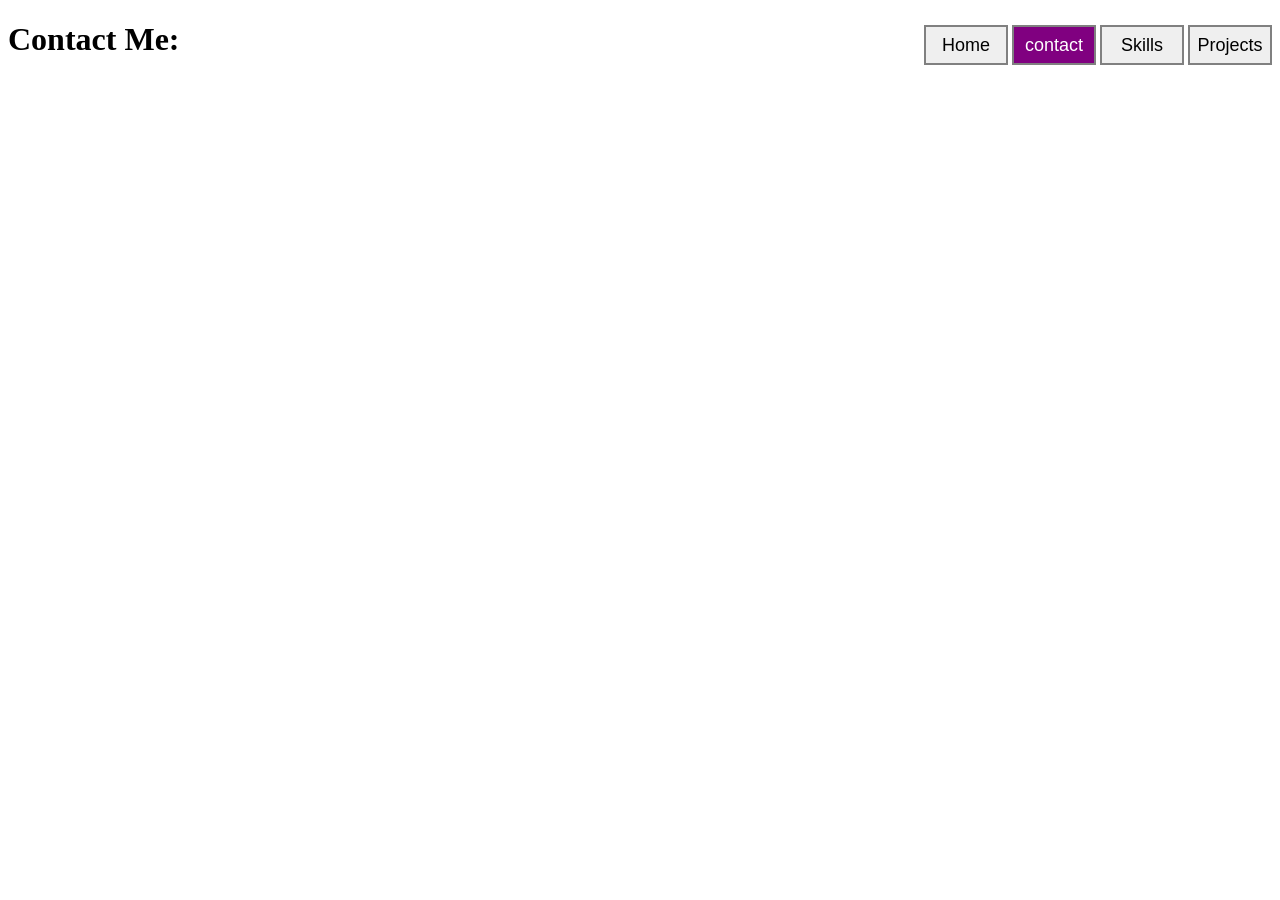
==== pages/contact.html @ e5b6b7ff "make initial structure" ====
<!Doctype html>
<html lang="en">
<head>
    <meta charset="UTF-8">
    <meta name="viewport" content="width=device-width, initial-scale=1.0">
    <link rel="stylesheet" href="/css/styles.css">
    <title>Samir Ghimire</title>
</head>
<body>
    <div class="header-btn">
        <a href="/index.html"><button  class="selected"  id="btn1" onclick="home()">Home</button></a>
        <a href="/pages/contact.html"><button  class="contact-btn" id="btn2" onclick="contact()">contact</button></a>
        <a href="/pages/skills.html"><button  class="skills-btn" id="btn3" onclick="skills()">Skills</button></a>
        <a href="/pages/projects.html"><button  class="project-btn" id="btn4" onclick="projects()">Projects</button></a>

    </div>

    <div class="hero-text">
<h1> Contact Me:</h1>
    </div>
</body>
<script src="/js/script.js"></script>
</html>
---- css/styles.css ----
::root{
    background-color: bisque;
}

.header-btn {
    float: right;
}
.selected {
  color: white;
  background-color: purple;

}


#btn1{
  font-size: 18px;
  border: 2px solid gray;
  width: 84px;
  height: 40px;
  text-align: center;
  margin-top: 4px;
}
/* 
UPdate 2 : turns out this doesnot work great so i looked into stack overflow further 
and discovered using classlist i can keep the states so did that :)
.home-btn:focus{
    background-color: aqua;
} */

/*while on stack overflow i learned that this is only for when the button is targetting it self only some js tickery has to be used 
UPDATE: turns out you dont you could just use :focus :P i feel dumb
/* .home-btn:target{
  font-size: 18px;
  border: 2px solid red;
  border-radius: 100px;
  width: 100px;
  height: 100px;
} */

.contact-btn{
  font-size: 18px;
  border: 2px solid gray;
  width: 84px;
  height: 40px;
  text-align: center;
  margin-top: 4px;
  text-decoration: none;
}
.skills-btn{
  font-size: 18px;
  border: 2px solid gray;
  width: 84px;
  height: 40px;
  text-align: center;
  margin-top: 4px;
  text-decoration: none;
}

.project-btn{
  text-decoration: none;
  font-size: 18px;
  border: 2px solid gray;
  width: 84px;
  height: 40px;
  text-align: center;
  margin-top: 4px;
}
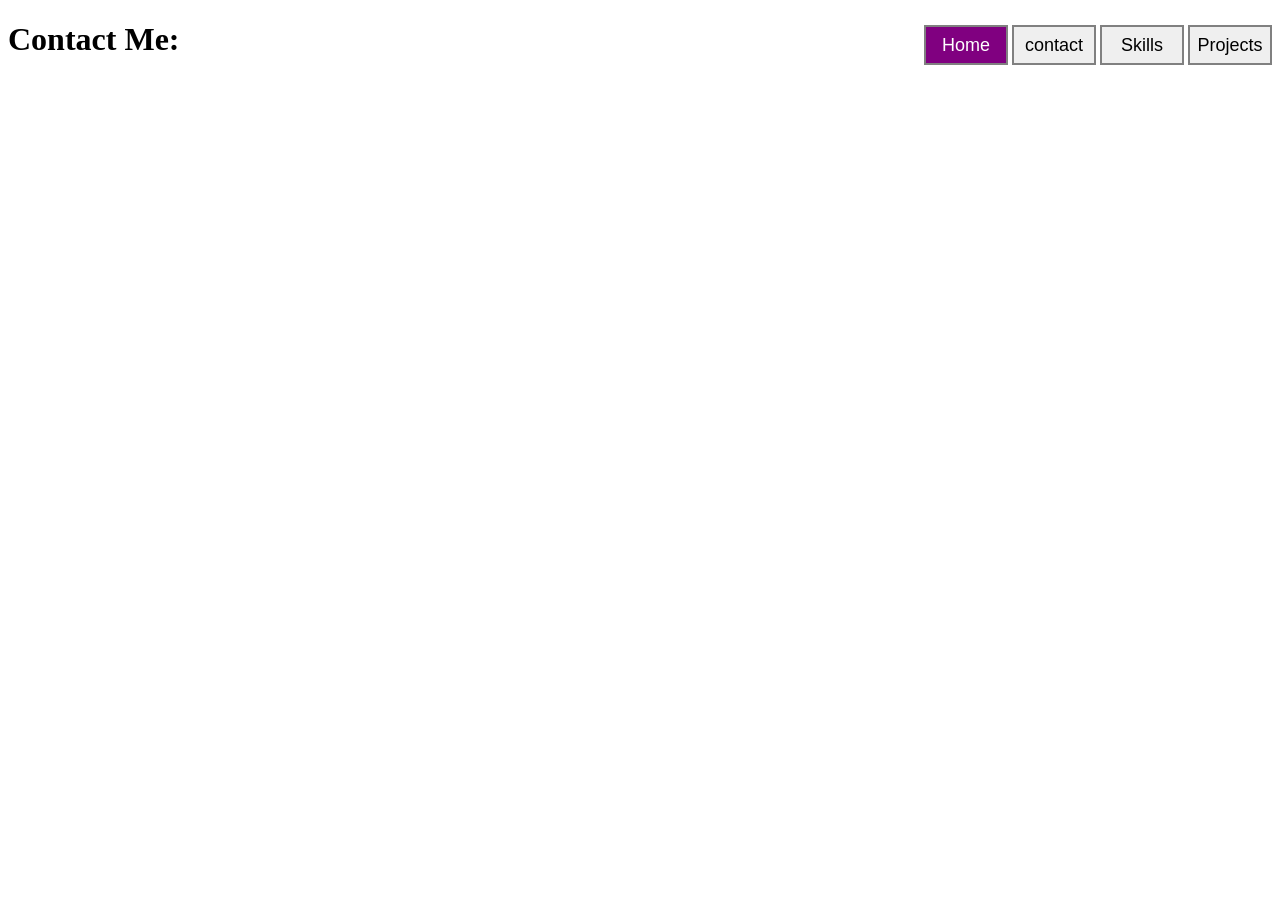
==== commit e1adce19: "try new path for pages" ====
--- a/pages/contact.html
+++ b/pages/contact.html
@@ -9,9 +9,9 @@
 <body>
     <div class="header-btn">
         <a href="/index.html"><button  class="selected"  id="btn1" onclick="home()">Home</button></a>
-        <a href="/pages/contact.html"><button  class="contact-btn" id="btn2" onclick="contact()">contact</button></a>
-        <a href="/pages/skills.html"><button  class="skills-btn" id="btn3" onclick="skills()">Skills</button></a>
-        <a href="/pages/projects.html"><button  class="project-btn" id="btn4" onclick="projects()">Projects</button></a>
+        <a href="contact.html"><button  class="contact-btn" id="btn2" onclick="contact()">contact</button></a>
+        <a href="skills.html"><button  class="skills-btn" id="btn3" onclick="skills()">Skills</button></a>
+        <a href="projects.html"><button  class="project-btn" id="btn4" onclick="projects()">Projects</button></a>
 
     </div>
 
@@ -19,5 +19,5 @@
 <h1> Contact Me:</h1>
     </div>
 </body>
-<script src="/js/script.js"></script>
+<script src="js/script.js"></script>
 </html>
--- a/css/styles.css
+++ b/css/styles.css
@@ -66,4 +66,42 @@
   margin-top: 4px;
 }
 
+/* size of the svg */
+#player svg{
+  width: 700px;
+  max-width: 100%;
+}
 
+#record .spin{
+  transform-box: view-box;
+  transform-origin: 0 0;
+  animation-name: spin;
+  animation-duration: 2s;
+  animation-timing-function: linear;
+  animation-iteration-count: infinite;
+  animation-play-state: paused;
+}
+
+.playing #record .spin{
+  animation-play-state: running;
+}
+
+@keyframes spin{
+  to{
+    transform: rotate(360deg);
+  }
+}
+
+/* arm / play head */
+#tonearm .swing{
+  transform-box: view-box;
+  transform-origin: 0 0;
+  transform: rotate(38deg);
+  transition-property: transform;
+  transition-duration: 2s;
+  transition-timing-function: ease-in-out; /* gradual increase/decrease in speed in start and end of animation according to web*/
+}
+
+.playing #tonearm .swing{
+  transform: rotate(0deg);
+}
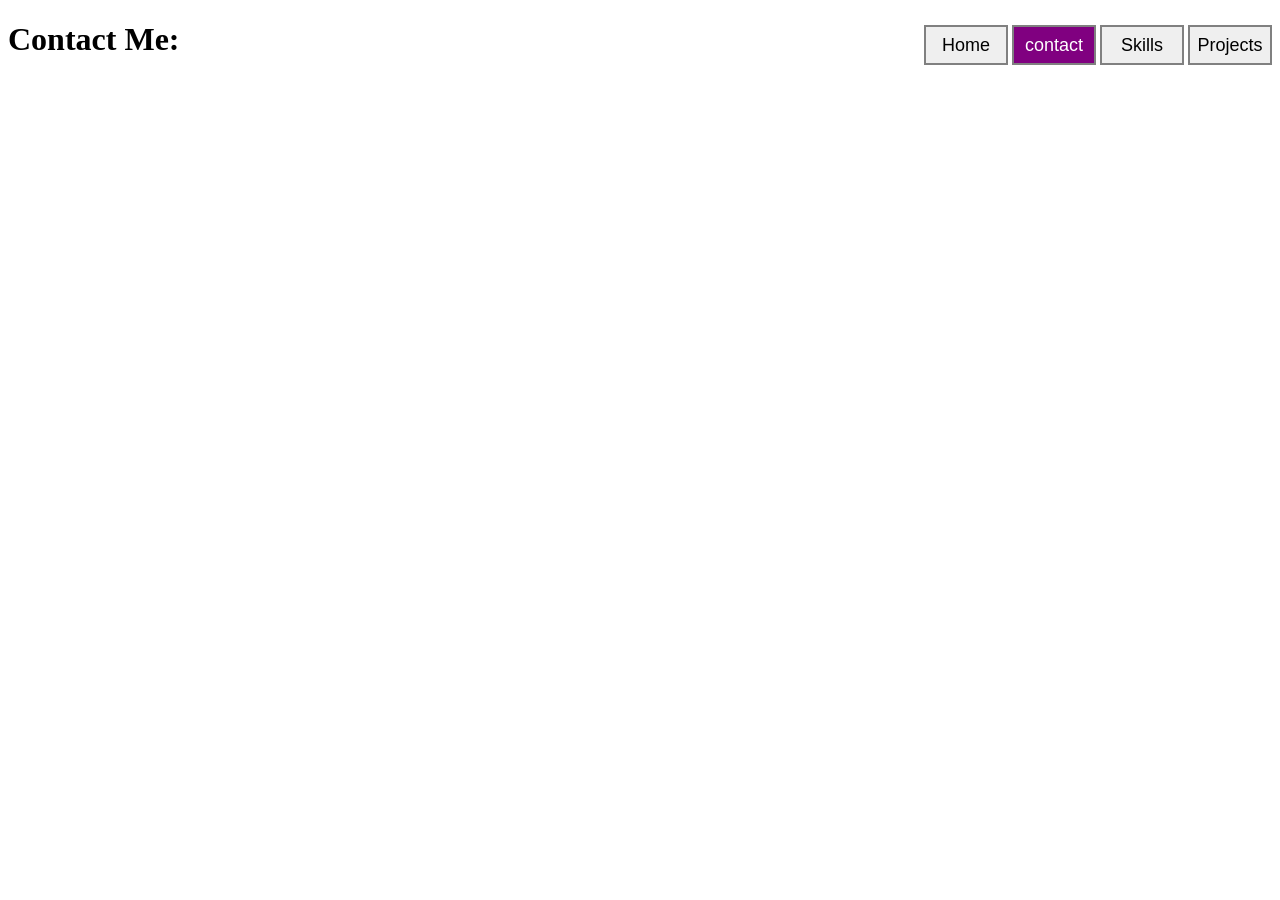
==== commit bece71fc: "update paths for pages to move up the dir" ====
--- a/pages/contact.html
+++ b/pages/contact.html
@@ -3,12 +3,12 @@
 <head>
     <meta charset="UTF-8">
     <meta name="viewport" content="width=device-width, initial-scale=1.0">
-    <link rel="stylesheet" href="/css/styles.css">
+<link rel="stylesheet" href="../css/styles.css">
     <title>Samir Ghimire</title>
 </head>
 <body>
     <div class="header-btn">
-        <a href="/index.html"><button  class="selected"  id="btn1" onclick="home()">Home</button></a>
+        <a href="../index.html"><button  class="selected"  id="btn1" onclick="home()">Home</button></a>
         <a href="contact.html"><button  class="contact-btn" id="btn2" onclick="contact()">contact</button></a>
         <a href="skills.html"><button  class="skills-btn" id="btn3" onclick="skills()">Skills</button></a>
         <a href="projects.html"><button  class="project-btn" id="btn4" onclick="projects()">Projects</button></a>
@@ -19,5 +19,5 @@
 <h1> Contact Me:</h1>
     </div>
 </body>
-<script src="js/script.js"></script>
+<script src="../js/script.js"></script>
 </html>
